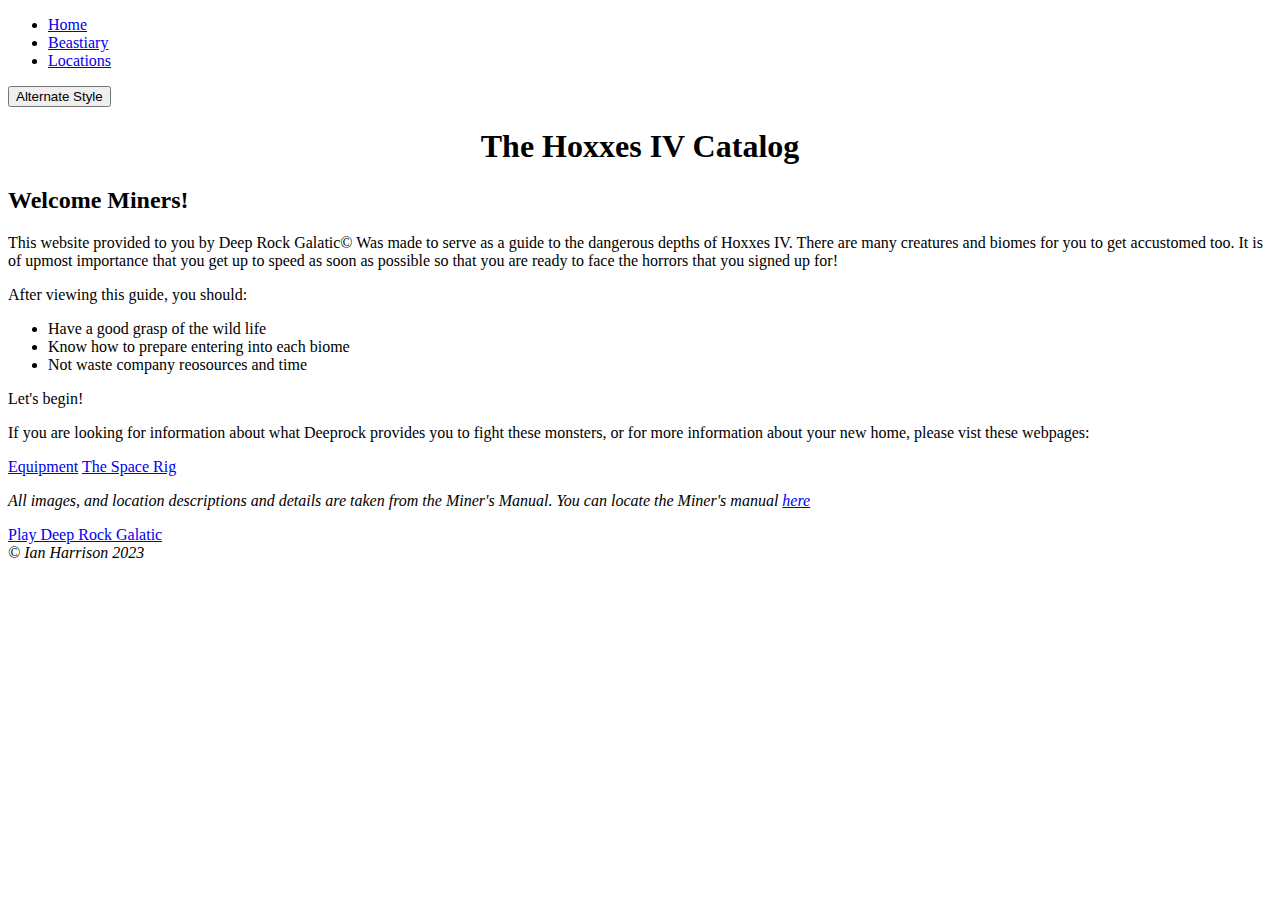
==== index.html @ 98c6c973 "Actually adding the files" ====
<!DOCTYPE html>
<html lang= "en">
<head> 
	<title>Hoxxes Catalog: HomePage</title>
	<link rel="stylesheet" type="text/css" href="main.css" id="csslink">
	<script>
		function toggleCSS() {
          
          var currentCSS = document.getElementById('csslink');

          
          if (currentCSS.getAttribute('href') == 'main.css') {
            currentCSS.setAttribute('href', 'alternate.css');
          } else {
            currentCSS.setAttribute('href', 'main.css');
          }
      }
	</script>
</head>

<body>
<header>
	<nav>
		<ul>
			<li><a href="index.html" class="active">Home</a></li>
			<li><a href="Beastiary.html">Beastiary</a></li>
			<li><a href="Locations.html">Locations</a></li>
		</ul>
	</nav>
	<button onclick="toggleCSS()" style="cursor:pointer">Alternate Style</button>
</header>
<main>
	<div class="Main_Heading">
	<h1 style="text-align:center"> The Hoxxes IV Catalog</h1>
	</div>
	<h2 style ="text-align:left"> Welcome Miners!</h2>
	<p style="text-align:left">This website provided to you by Deep Rock Galatic© Was made to serve as a guide
	to the dangerous depths of Hoxxes IV. There are many creatures and biomes for you to get accustomed too. It is of upmost importance
	that you get up to speed as soon as possible so that you are ready to face the horrors that you signed up for!</p>
	<p>After viewing this guide, you should:</p>
<ul>
	<li>Have a good grasp of the wild life</li>
	<li>Know how to prepare entering into each biome</li>
	<li>Not waste company reosources and time</li>	
</ul>
<p>Let's begin!</p>

<p>If you are looking for information about what Deeprock provides you to fight these monsters, 
or for more information about your new home, please vist these webpages:</p>
<div class = "The_Links">
<a href = "https://deeprockgalactic.fandom.com/wiki/Equipment">Equipment</a>
<a href = "https://deeprockgalactic.fandom.com/wiki/Equipment">The Space Rig</a>
<p> <em> All images, and location descriptions and details are taken from the Miner's Manual. You can locate the Miner's
manual <a href= "https://deeprockgalactic.fandom.com/wiki/">here</a> </em></p>
<a href = "https://www.deeprockgalactic.com/"> Play Deep Rock Galatic </a>
</div>
	
	<footer><i>© Ian Harrison 2023</i></footer>
	
</main>
</body>
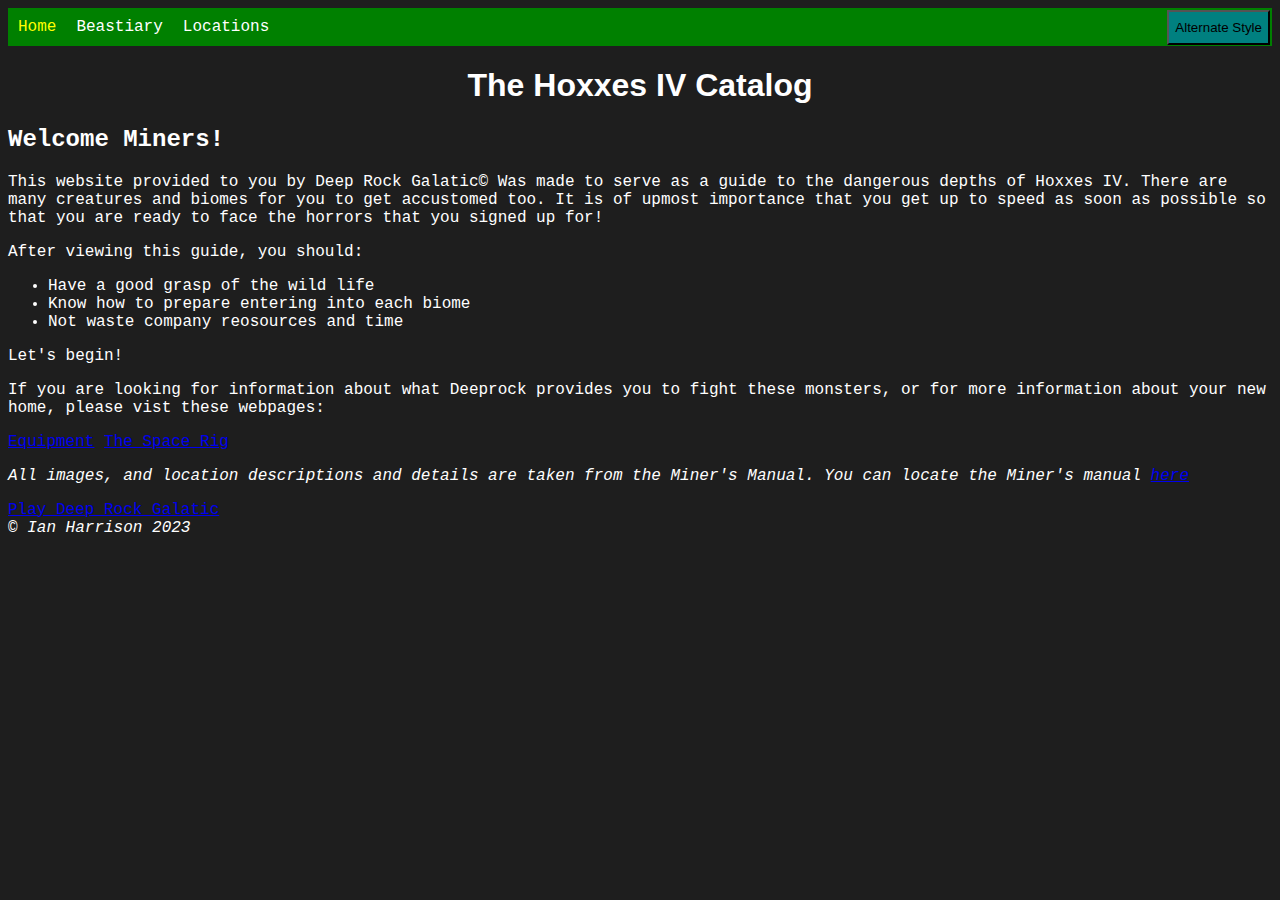
==== commit fe48d55c: "Attempt to fix css" ====
--- a/index.html
+++ b/index.html
@@ -2,7 +2,7 @@
 <html lang= "en">
 <head> 
 	<title>Hoxxes Catalog: HomePage</title>
-	<link rel="stylesheet" type="text/css" href="main.css" id="csslink">
+	<link rel="stylesheet" type="text/css" href="Main.css" id="csslink">
 	<script>
 		function toggleCSS() {
           
@@ -58,4 +58,4 @@
 	<footer><i>© Ian Harrison 2023</i></footer>
 	
 </main>
-</body>+</body>
--- a/Main.css
+++ b/Main.css
@@ -0,0 +1,71 @@
+button {
+	position: absolute;
+	top: 10px;
+	right: 10px;
+	height: 35px;
+	length: 30px;
+	background-color:Teal;
+}
+
+body {
+	background-color: rgb(30,30,30);
+	color: white;
+	font-family: "Lucida Console", "Courier New", monospace;
+	background-image: url("https://images.pexels.com/photos/924824/pexels-photo-924824.jpeg?auto=compress&cs=tinysrgb&w=1260&h=750&dpr=2");
+	background-repeat: no-repeat;
+	background-size: cover;
+	object-fit: cover;
+}
+
+nav {
+  background-color: Green;
+  display: flex; 
+}
+nav ul {
+  list-style-type: none; 
+  margin: 0; 
+  padding: 0; 
+  display: flex; 
+}
+nav li {
+  flex: 1; 
+}
+nav a {
+  color: white;
+  text-decoration: none;
+  padding: 10px;
+  display: block; 
+  text-align: center; 
+}
+nav a:hover {
+  color: red;
+}
+nav a.active {
+  color: Yellow
+}
+
+table, th, td {
+  border: 1px solid white;
+}
+
+img {
+  border: 5px solid #555;
+  background-color: black;
+}
+
+.Main_Heading {
+		font-family: Arial, Helvetica, sans-serif;
+}
+
+.Sub_Heading {
+	font-family: Arial, Helvetica, sans-serif;
+	text-decoration: underline;
+}
+
+#The_Links a:link {color: red;}
+#The_Links a:visited {color: orange;}
+#The_Links a:hover { color: red;}
+
+
+	
+	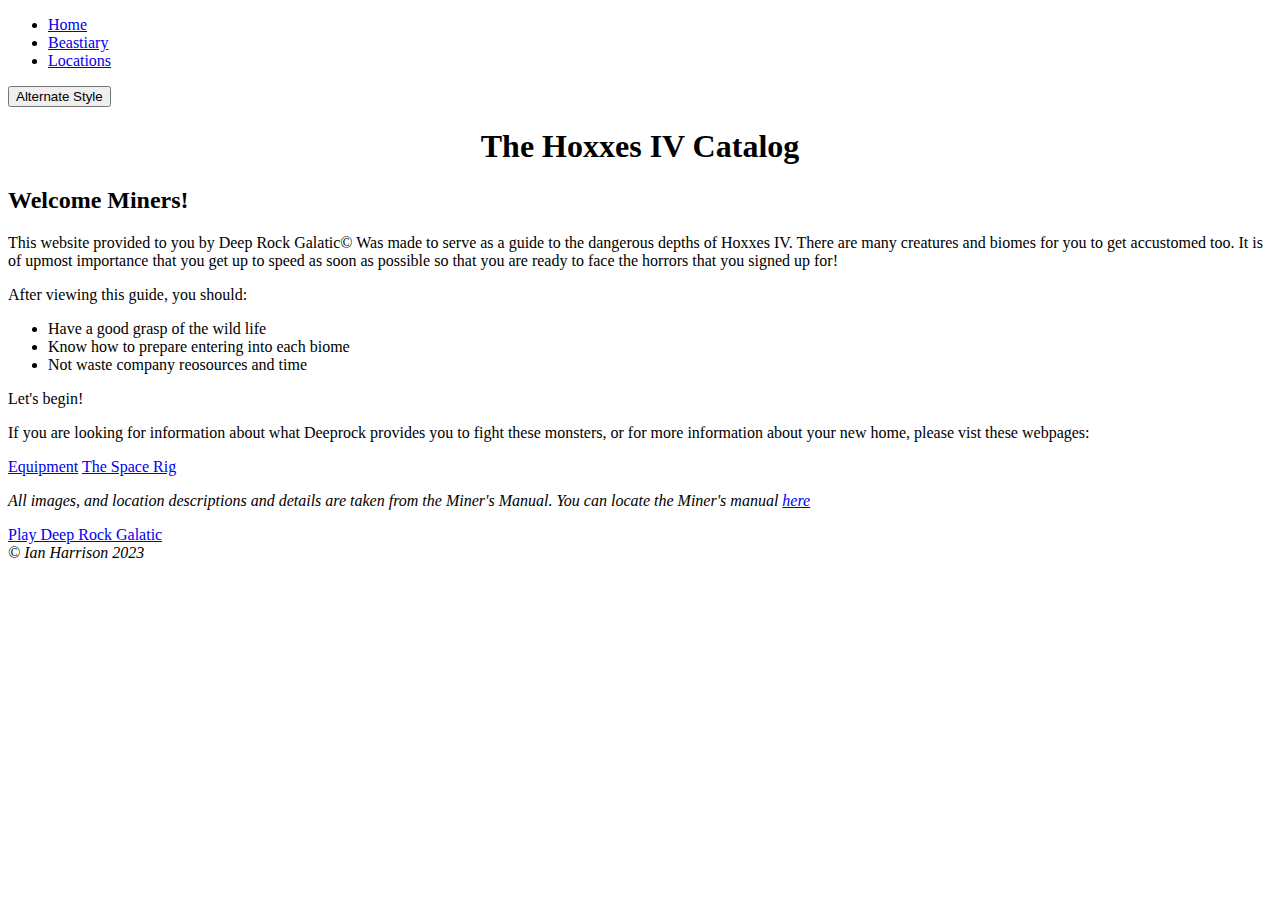
==== commit d2f2641b: "Update index.html" ====
--- a/index.html
+++ b/index.html
@@ -2,7 +2,7 @@
 <html lang= "en">
 <head> 
 	<title>Hoxxes Catalog: HomePage</title>
-	<link rel="stylesheet" type="text/css" href="Main.css" id="csslink">
+	<link rel="stylesheet" type="text/css" href="https://github.com/AOE-CornFlakes/AOE-CornFlakes.github.io/blob/fe48d55c975216d46c5c9f8a070bf5f24246ed77/Main.css" id="csslink">
 	<script>
 		function toggleCSS() {
           
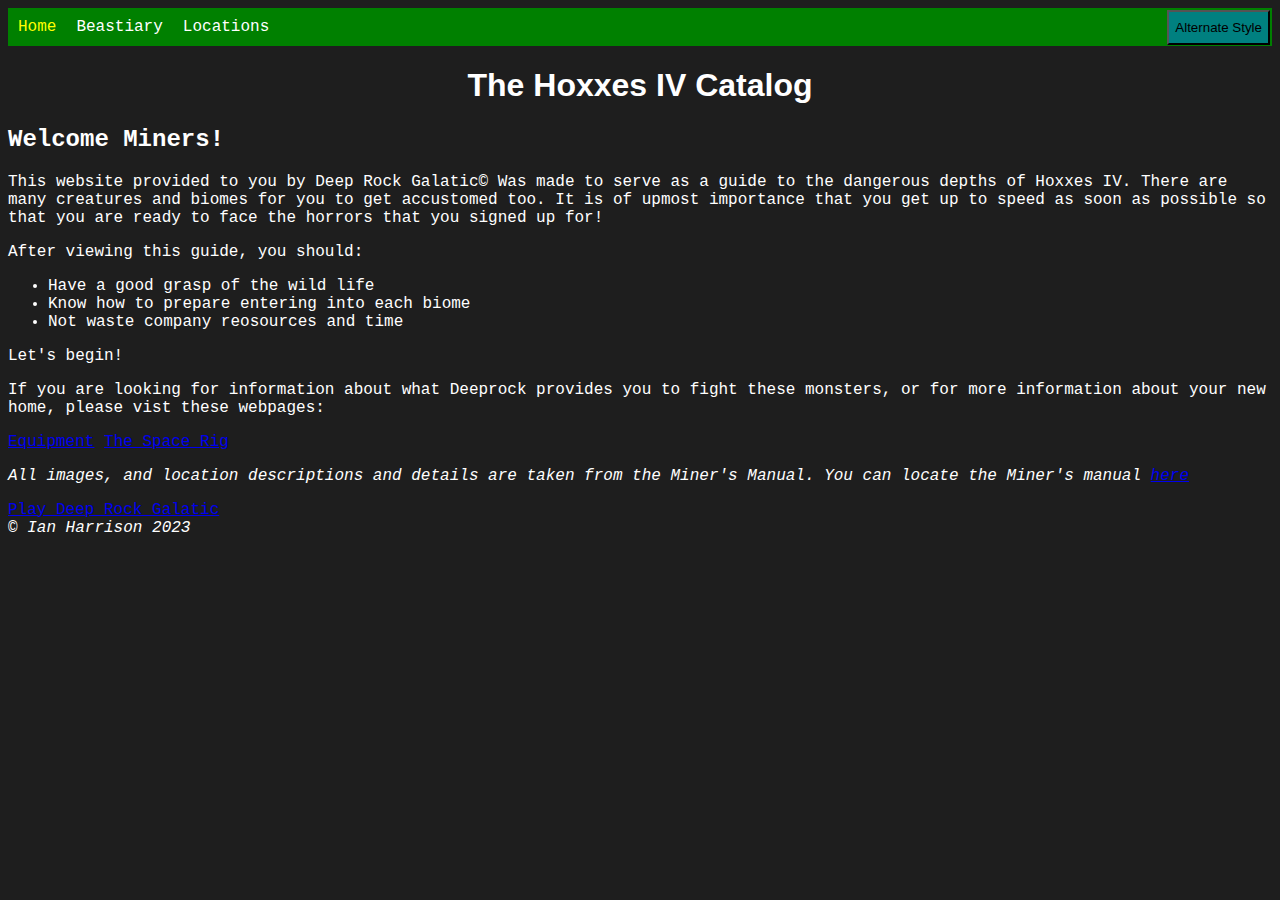
==== commit 9903bade: "Update index.html" ====
--- a/index.html
+++ b/index.html
@@ -2,7 +2,7 @@
 <html lang= "en">
 <head> 
 	<title>Hoxxes Catalog: HomePage</title>
-	<link rel="stylesheet" type="text/css" href="https://github.com/AOE-CornFlakes/AOE-CornFlakes.github.io/blob/fe48d55c975216d46c5c9f8a070bf5f24246ed77/Main.css" id="csslink">
+	<link rel="stylesheet" type="text/css" href="Main.css" id="csslink">
 	<script>
 		function toggleCSS() {
           
--- a/Main.css
+++ b/Main.css
@@ -0,0 +1,71 @@
+button {
+	position: absolute;
+	top: 10px;
+	right: 10px;
+	height: 35px;
+	length: 30px;
+	background-color:Teal;
+}
+
+body {
+	background-color: rgb(30,30,30);
+	color: white;
+	font-family: "Lucida Console", "Courier New", monospace;
+	background-image: url("https://images.pexels.com/photos/924824/pexels-photo-924824.jpeg?auto=compress&cs=tinysrgb&w=1260&h=750&dpr=2");
+	background-repeat: no-repeat;
+	background-size: cover;
+	object-fit: cover;
+}
+
+nav {
+  background-color: Green;
+  display: flex; 
+}
+nav ul {
+  list-style-type: none; 
+  margin: 0; 
+  padding: 0; 
+  display: flex; 
+}
+nav li {
+  flex: 1; 
+}
+nav a {
+  color: white;
+  text-decoration: none;
+  padding: 10px;
+  display: block; 
+  text-align: center; 
+}
+nav a:hover {
+  color: red;
+}
+nav a.active {
+  color: Yellow
+}
+
+table, th, td {
+  border: 1px solid white;
+}
+
+img {
+  border: 5px solid #555;
+  background-color: black;
+}
+
+.Main_Heading {
+		font-family: Arial, Helvetica, sans-serif;
+}
+
+.Sub_Heading {
+	font-family: Arial, Helvetica, sans-serif;
+	text-decoration: underline;
+}
+
+#The_Links a:link {color: red;}
+#The_Links a:visited {color: orange;}
+#The_Links a:hover { color: red;}
+
+
+	
+	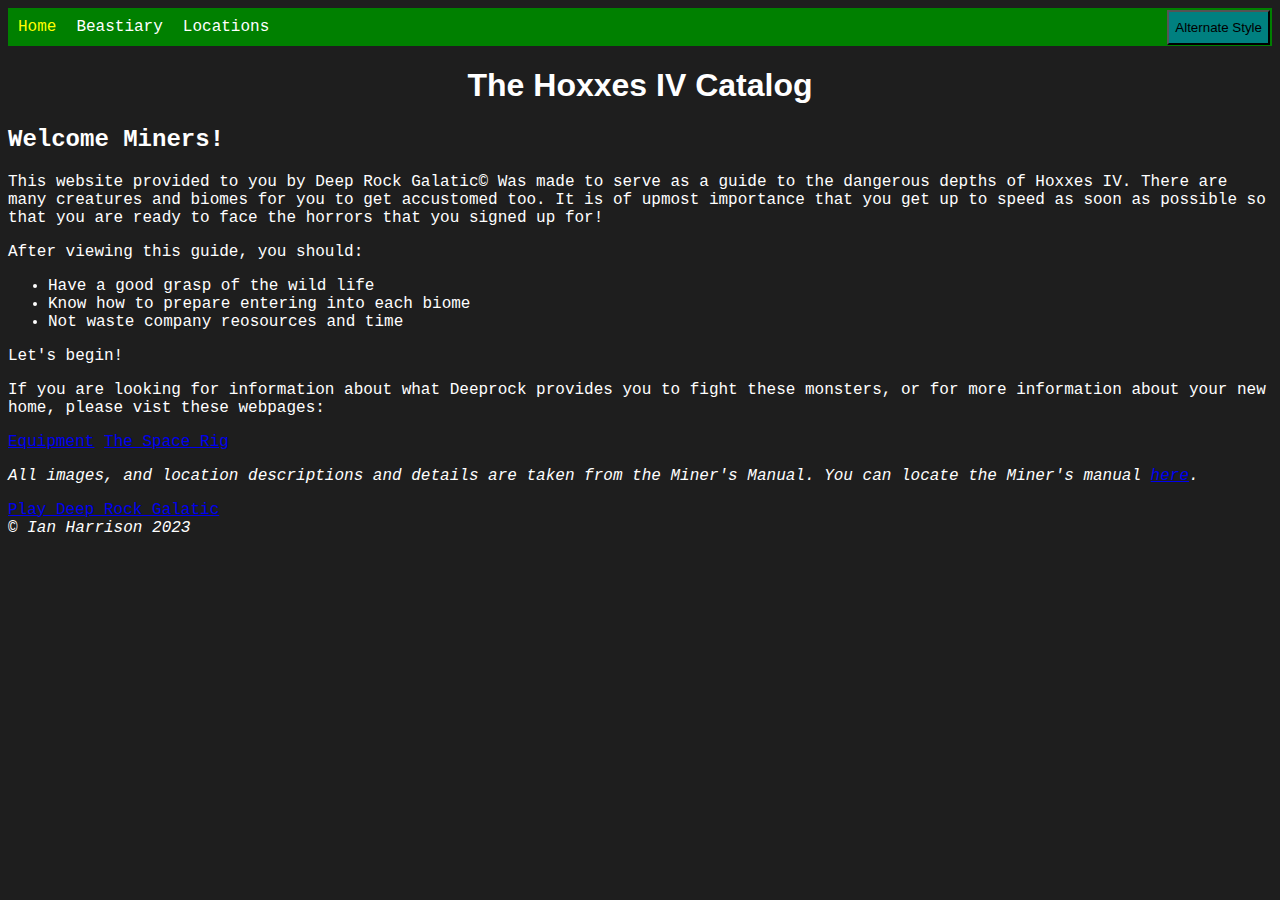
==== commit ce3abed0: "Update index.html" ====
--- a/index.html
+++ b/index.html
@@ -9,10 +9,10 @@
           var currentCSS = document.getElementById('csslink');
 
           
-          if (currentCSS.getAttribute('href') == 'main.css') {
-            currentCSS.setAttribute('href', 'alternate.css');
+          if (currentCSS.getAttribute('href') == 'Main.css') {
+            currentCSS.setAttribute('href', 'Alternate.css');
           } else {
-            currentCSS.setAttribute('href', 'main.css');
+            currentCSS.setAttribute('href', 'Main.css');
           }
       }
 	</script>
@@ -47,13 +47,13 @@
 
 <p>If you are looking for information about what Deeprock provides you to fight these monsters, 
 or for more information about your new home, please vist these webpages:</p>
-<div class = "The_Links">
+
 <a href = "https://deeprockgalactic.fandom.com/wiki/Equipment">Equipment</a>
 <a href = "https://deeprockgalactic.fandom.com/wiki/Equipment">The Space Rig</a>
 <p> <em> All images, and location descriptions and details are taken from the Miner's Manual. You can locate the Miner's
-manual <a href= "https://deeprockgalactic.fandom.com/wiki/">here</a> </em></p>
+manual <a href= "https://deeprockgalactic.fandom.com/wiki/">here</a>. </em></p>
 <a href = "https://www.deeprockgalactic.com/"> Play Deep Rock Galatic </a>
-</div>
+
 	
 	<footer><i>© Ian Harrison 2023</i></footer>
 	
--- a/Main.css
+++ b/Main.css
@@ -62,10 +62,8 @@
 	text-decoration: underline;
 }
 
-#The_Links a:link {color: red;}
-#The_Links a:visited {color: orange;}
-#The_Links a:hover { color: red;}
+
 
 
 	
-	+	
